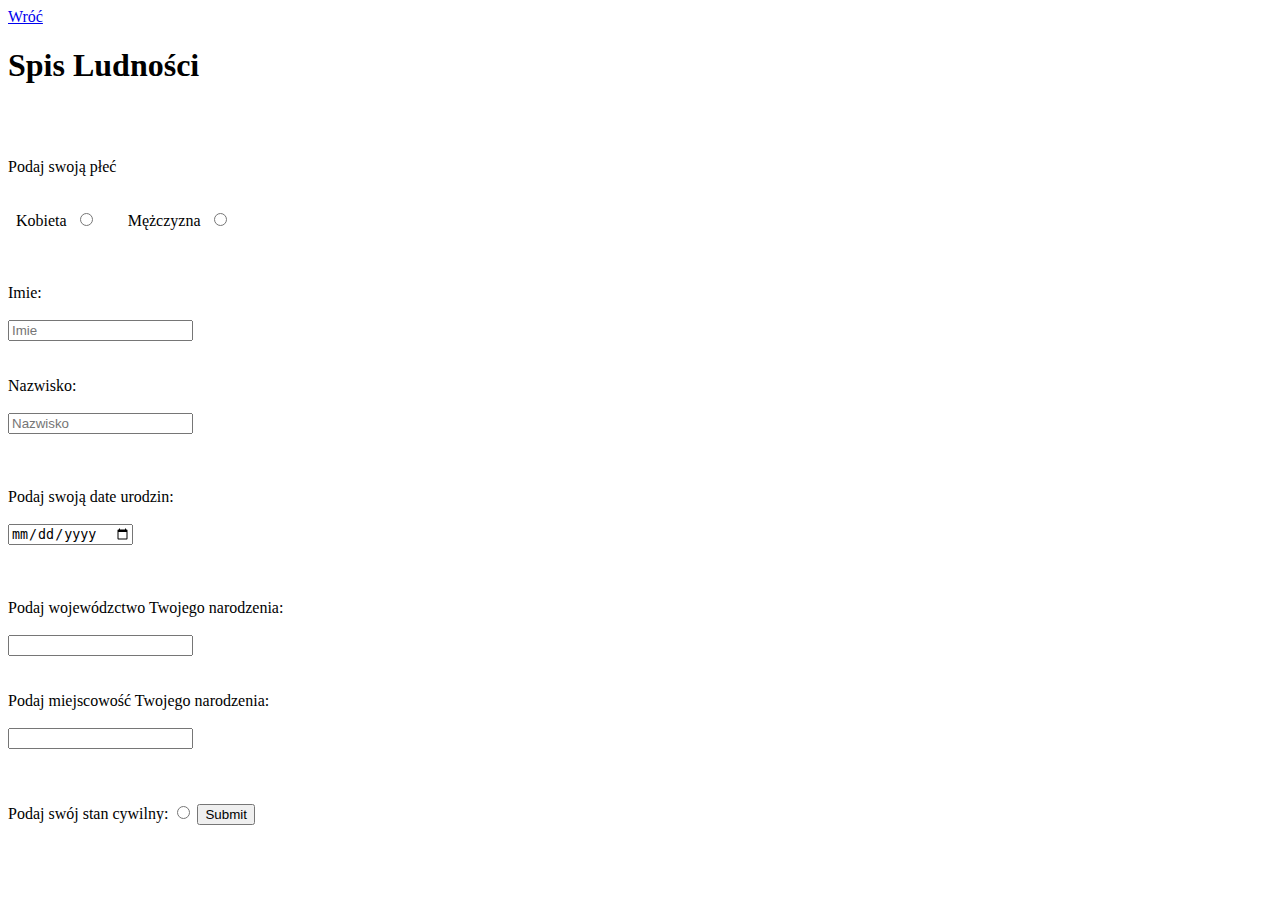
==== formularz_jarkowicz.html @ bcfd0759 "Update formularz_jarkowicz.html" ====
<!Doctype html>
<html>
	<head>
		<title>Formularz Jarkowicza</title>
		<link rel="stylesheet" href="styles.css">
		   
	</head>
	<body>
		<a href="index.html">Wróć</a>

			<h1> Spis Ludności</h1><br>

		<form>
			<div class="Sex">
				&nbsp;<p>Podaj swoją płeć</p><br>

					&nbsp;&nbsp;<label>Kobieta</label>
					&nbsp;<input type="radio" id="woman" name="selection"> &nbsp;&nbsp;&nbsp;&nbsp;

					&nbsp;&nbsp;<label>Mężczyzna</label>
					&nbsp;<input type="radio" id="men" name="selection">
			</div>
		<br><br><br>
			<div class="Name">
				<label for="fname">Imie:</label><br><br>
  				<input type="text" id="fname" name="fname" placeholder="Imie"><br><br><br>

 				<label for="lname">Nazwisko:</label><br><br>
 				<input type="text" id="lname" name="lname" placeholder="Nazwisko"><br><br><br><br>
			</div>

  			<label for="birthday">Podaj swoją date urodzin:</label><br><br>
 			<input type="date" id="birthday" name="birthday"><br><br><br><br>
			
			<label for="b-location">Podaj wojewódzctwo Twojego narodzenia:</label><br><br>
 			<input type="text" id="b-location-region" name="b-location-region"><br><br><br>
			
			<label for="b-location">Podaj miejscowość Twojego narodzenia:</label><br><br>
 			<input type="text" id="b-location" name="b-location">
 			<br><br><br><br>
			
			
			<label for="b-location">Podaj swój stan cywilny:</label>
 			<input type="radio" id="civil-state" name="civil-state">
 			<input type="submit" value="Submit"><br>
			
			
		</form>
		
	</body>
<html>
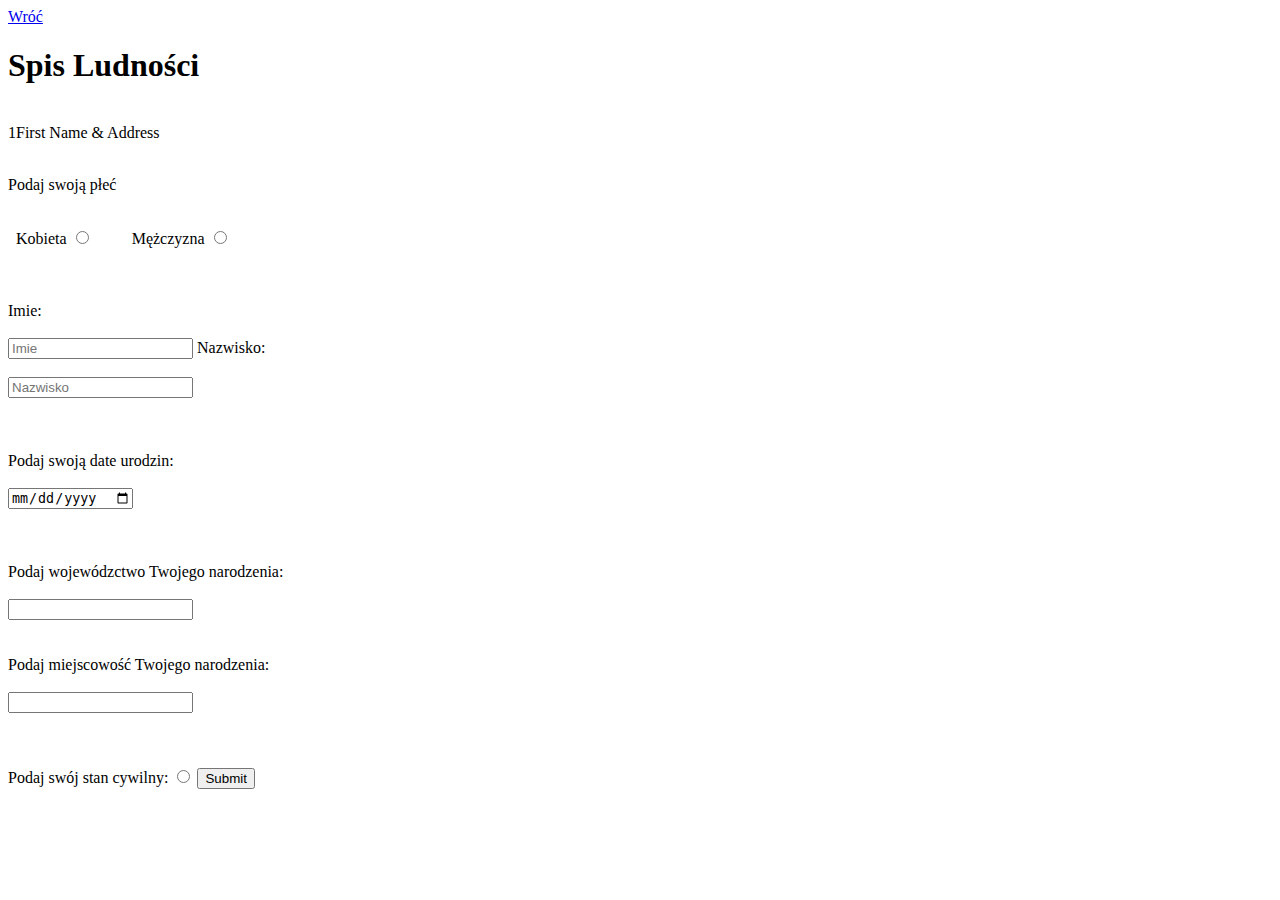
==== commit 020a80c7: "Update formularz_jarkowicz.html" ====
--- a/formularz_jarkowicz.html
+++ b/formularz_jarkowicz.html
@@ -11,23 +11,29 @@
 			<h1> Spis Ludności</h1><br>
 
 		<form>
-			<div class="Sex">
-				&nbsp;<p>Podaj swoją płeć</p><br>
+			<div class="section"><span>1</span>First Name & Address</div>
+				<div class="Sex">
+					&nbsp;<p>Podaj swoją płeć</p><br>
 
-					&nbsp;&nbsp;<label>Kobieta</label>
-					&nbsp;<input type="radio" id="woman" name="selection"> &nbsp;&nbsp;&nbsp;&nbsp;
+						&nbsp;&nbsp;<label>Kobieta</label>
+						<input type="radio" id="woman" name="selection"> &nbsp;&nbsp;&nbsp;&nbsp;&nbsp;&nbsp;
 
-					&nbsp;&nbsp;<label>Mężczyzna</label>
-					&nbsp;<input type="radio" id="men" name="selection">
+						&nbsp;&nbsp;<label>Mężczyzna</label>
+						<input type="radio" id="men" name="selection">
+				</div>
 			</div>
+
+			<br><br><br>
+
+				<div class="Name">
+					<label for="fname">Imie:</label><br><br>
+  					<input type="text" id="fname" name="fname" placeholder="Imie">
+
+ 					<label for="lname">Nazwisko:</label><br><br>
+ 					<input type="text" id="lname" name="lname" placeholder="Nazwisko">
+				</div>
+
 		<br><br><br>
-			<div class="Name">
-				<label for="fname">Imie:</label><br><br>
-  				<input type="text" id="fname" name="fname" placeholder="Imie"><br><br><br>
-
- 				<label for="lname">Nazwisko:</label><br><br>
- 				<input type="text" id="lname" name="lname" placeholder="Nazwisko"><br><br><br><br>
-			</div>
 
   			<label for="birthday">Podaj swoją date urodzin:</label><br><br>
  			<input type="date" id="birthday" name="birthday"><br><br><br><br>
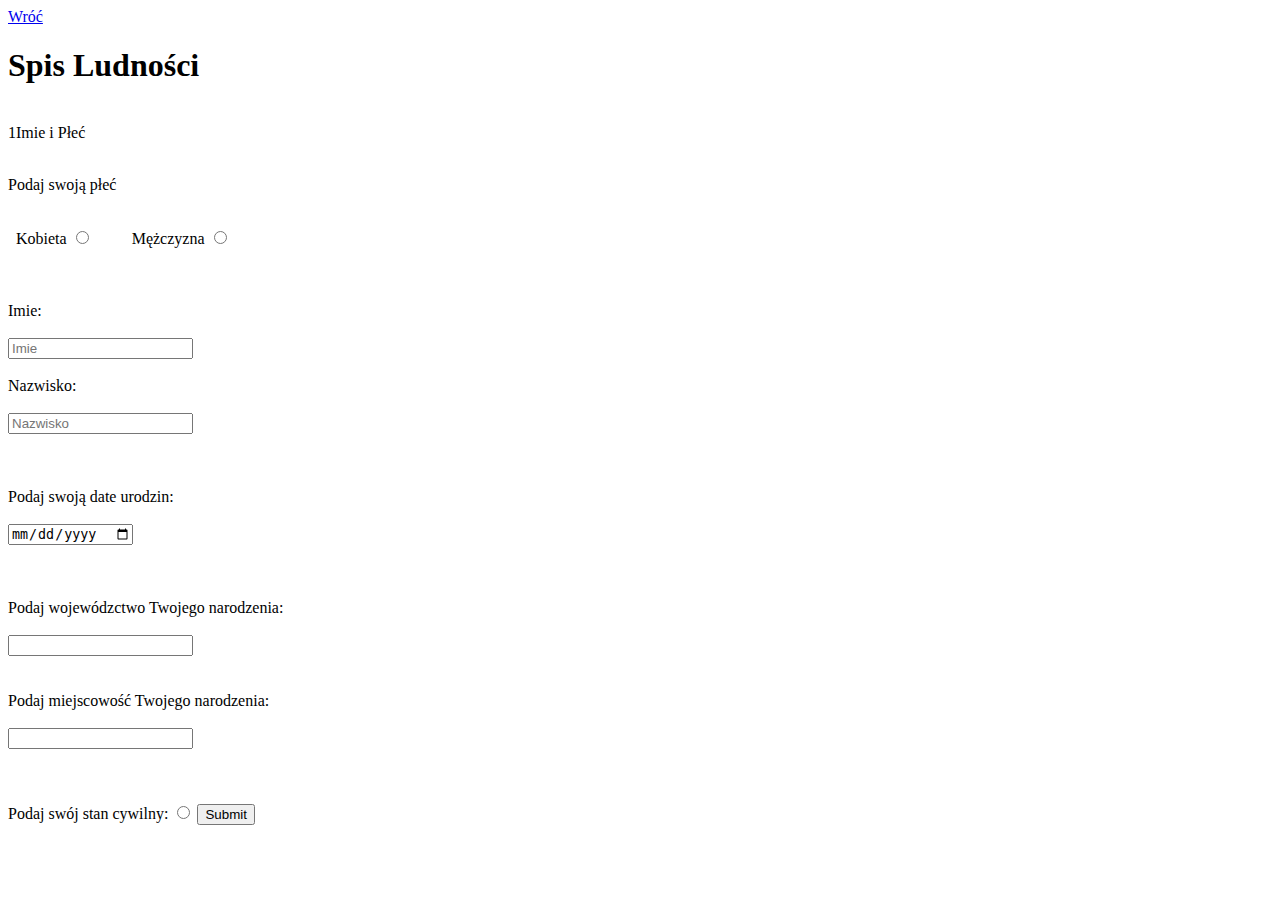
==== commit a52196db: "Update formularz_jarkowicz.html" ====
--- a/formularz_jarkowicz.html
+++ b/formularz_jarkowicz.html
@@ -11,7 +11,7 @@
 			<h1> Spis Ludności</h1><br>
 
 		<form>
-			<div class="section"><span>1</span>First Name & Address</div>
+			<div class="section"><span>1</span>Imie i Płeć</div>
 				<div class="Sex">
 					&nbsp;<p>Podaj swoją płeć</p><br>
 
@@ -21,17 +21,18 @@
 						&nbsp;&nbsp;<label>Mężczyzna</label>
 						<input type="radio" id="men" name="selection">
 				</div>
-			</div>
 
-			<br><br><br>
+				<br><br><br>
 
 				<div class="Name">
 					<label for="fname">Imie:</label><br><br>
-  					<input type="text" id="fname" name="fname" placeholder="Imie">
+  					<input type="text" id="fname" name="fname" placeholder="Imie"><br><br>
 
  					<label for="lname">Nazwisko:</label><br><br>
  					<input type="text" id="lname" name="lname" placeholder="Nazwisko">
 				</div>
+			</div>
+
 
 		<br><br><br>
 
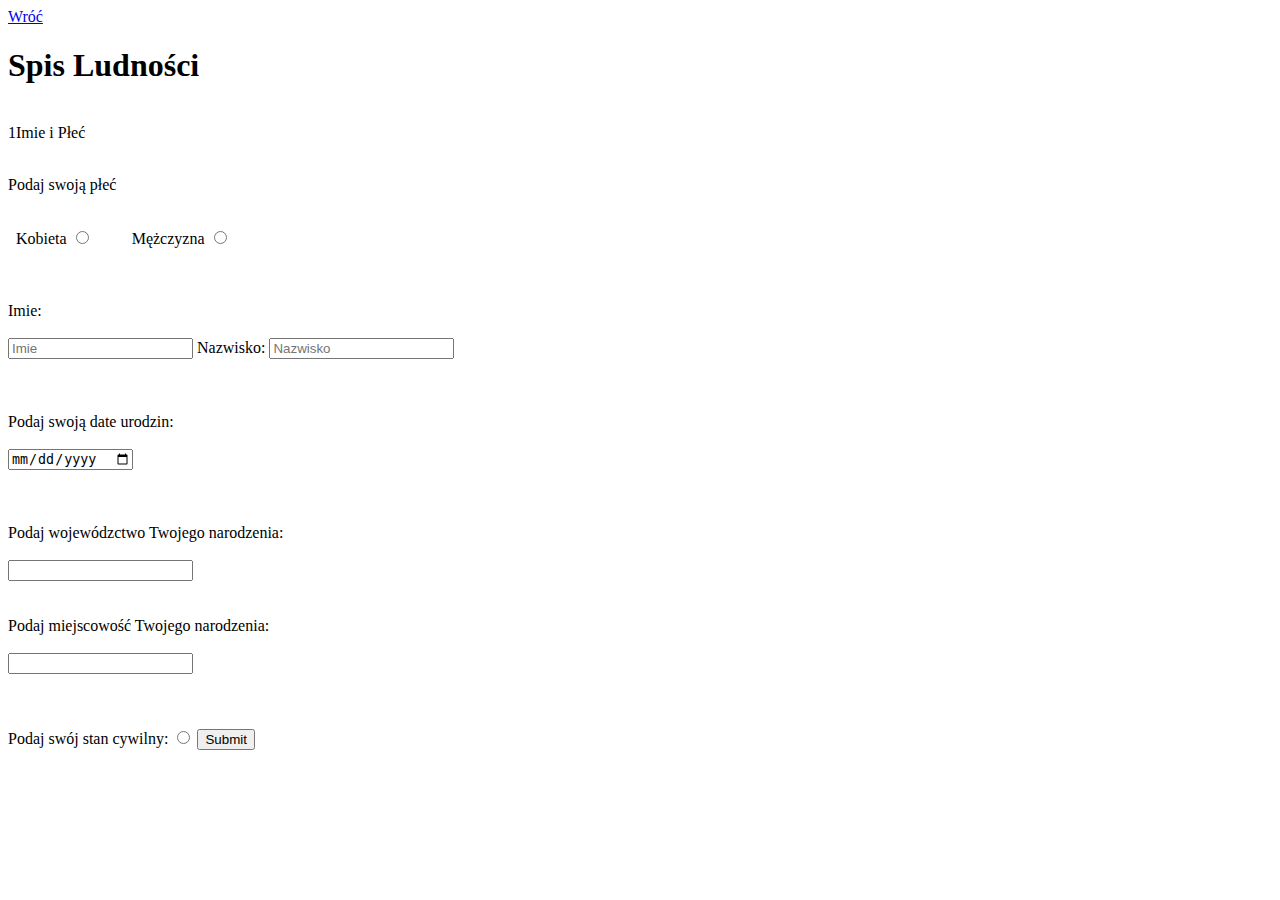
==== commit f705b0ac: "Update formularz_jarkowicz.html" ====
--- a/formularz_jarkowicz.html
+++ b/formularz_jarkowicz.html
@@ -26,9 +26,9 @@
 
 				<div class="Name">
 					<label for="fname">Imie:</label><br><br>
-  					<input type="text" id="fname" name="fname" placeholder="Imie"><br><br>
+  					<input type="text" id="fname" name="fname" placeholder="Imie">
 
- 					<label for="lname">Nazwisko:</label><br><br>
+ 					<label for="lname">Nazwisko:</label>
  					<input type="text" id="lname" name="lname" placeholder="Nazwisko">
 				</div>
 			</div>
--- a/styles.css
+++ b/styles.css
@@ -0,0 +1,17 @@
+<link href='http://fonts.googleapis.com/css?family=Bitter' rel='stylesheet' type='text/css'>
+<style type="text/css">
+
+.formularz_jarkowicz .section span {
+	background: #2A88AD;
+	padding: 5px 10px 5px 10px;
+	position: absolute;
+	border-radius: 50%;
+	-webkit-border-radius: 50%;
+	-moz-border-radius: 50%;
+	border: 4px solid #fff;
+	font-size: 14px;
+	margin-left: -45px;
+	color: #fff;
+	margin-top: -3px;
+}
+</style>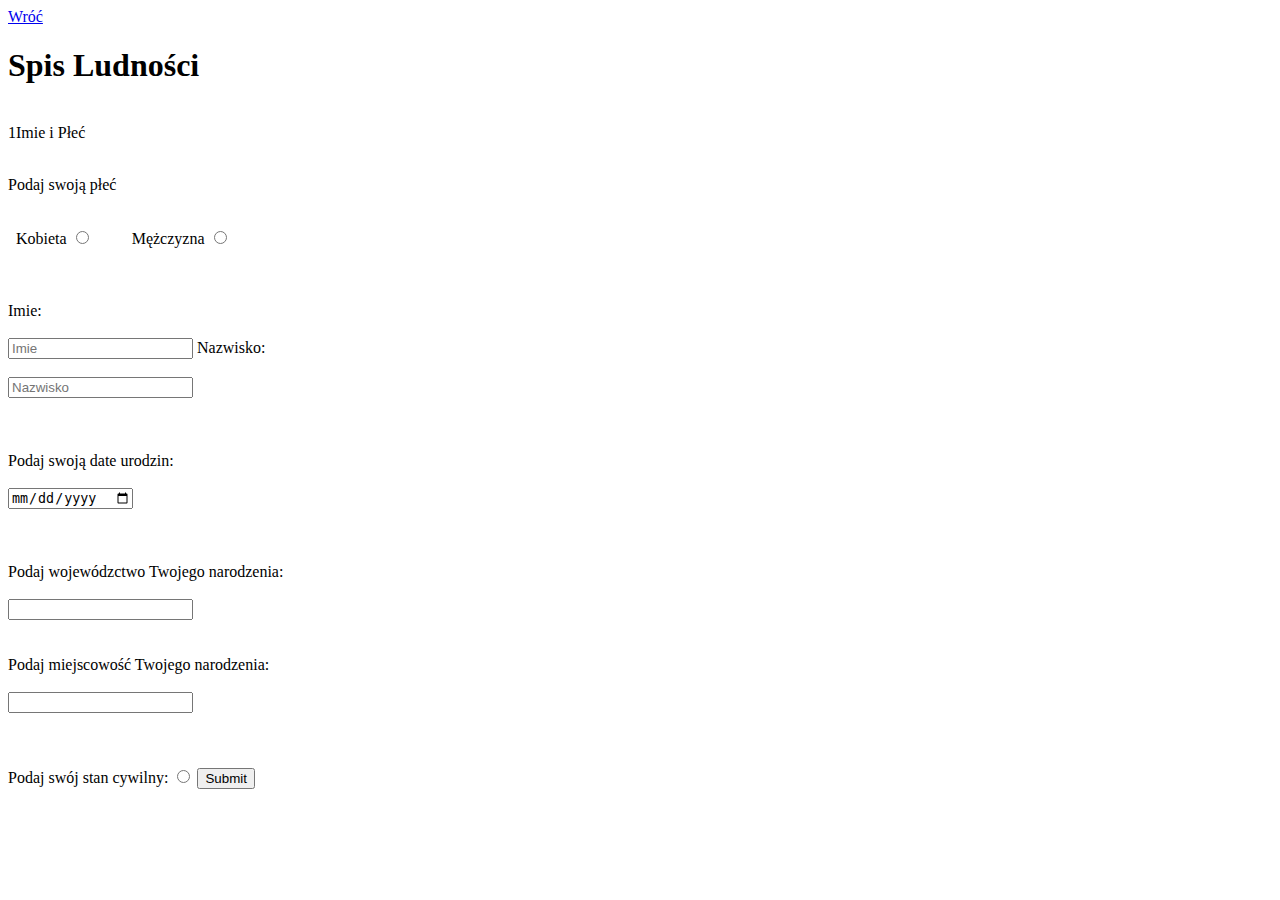
==== commit 71c93a06: "Update formularz_jarkowicz.html" ====
--- a/formularz_jarkowicz.html
+++ b/formularz_jarkowicz.html
@@ -28,7 +28,7 @@
 					<label for="fname">Imie:</label><br><br>
   					<input type="text" id="fname" name="fname" placeholder="Imie">
 
- 					<label for="lname">Nazwisko:</label>
+ 					<label for="lname">Nazwisko:</label><br><br>
  					<input type="text" id="lname" name="lname" placeholder="Nazwisko">
 				</div>
 			</div>
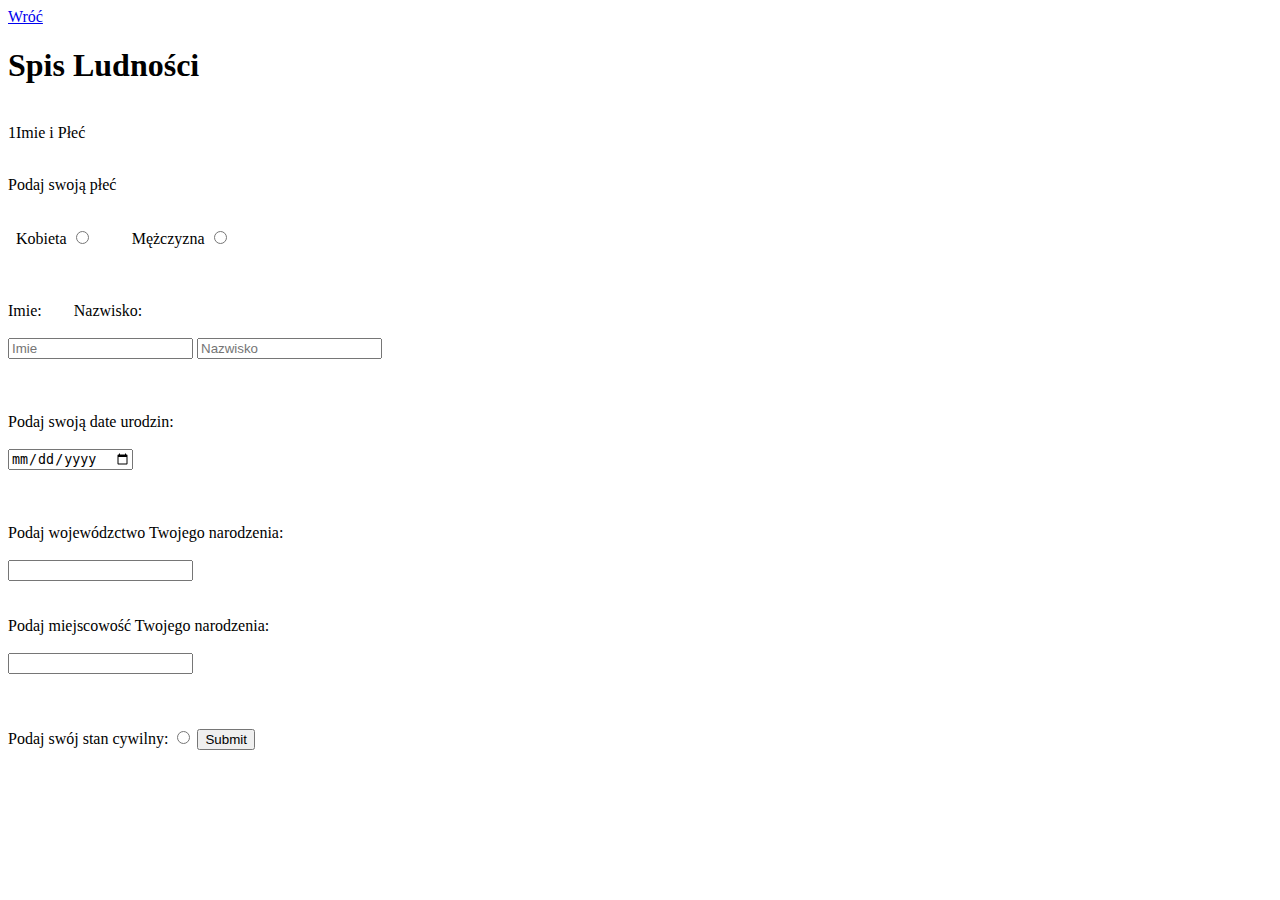
==== commit b741e695: "Update formularz_jarkowicz.html" ====
--- a/formularz_jarkowicz.html
+++ b/formularz_jarkowicz.html
@@ -25,11 +25,9 @@
 				<br><br><br>
 
 				<div class="Name">
-					<label for="fname">Imie:</label><br><br>
+					<label for="fname">Imie:</label> &nbsp;&nbsp;&nbsp;&nbsp;&nbsp;&nbsp; <label for="lname">Nazwisko:</label><br><br> 
   					<input type="text" id="fname" name="fname" placeholder="Imie">
-
- 					<label for="lname">Nazwisko:</label><br><br>
- 					<input type="text" id="lname" name="lname" placeholder="Nazwisko">
+ 					<input type="text" id="lname" name="lname" placeholder="Nazwisko"><br>
 				</div>
 			</div>
 
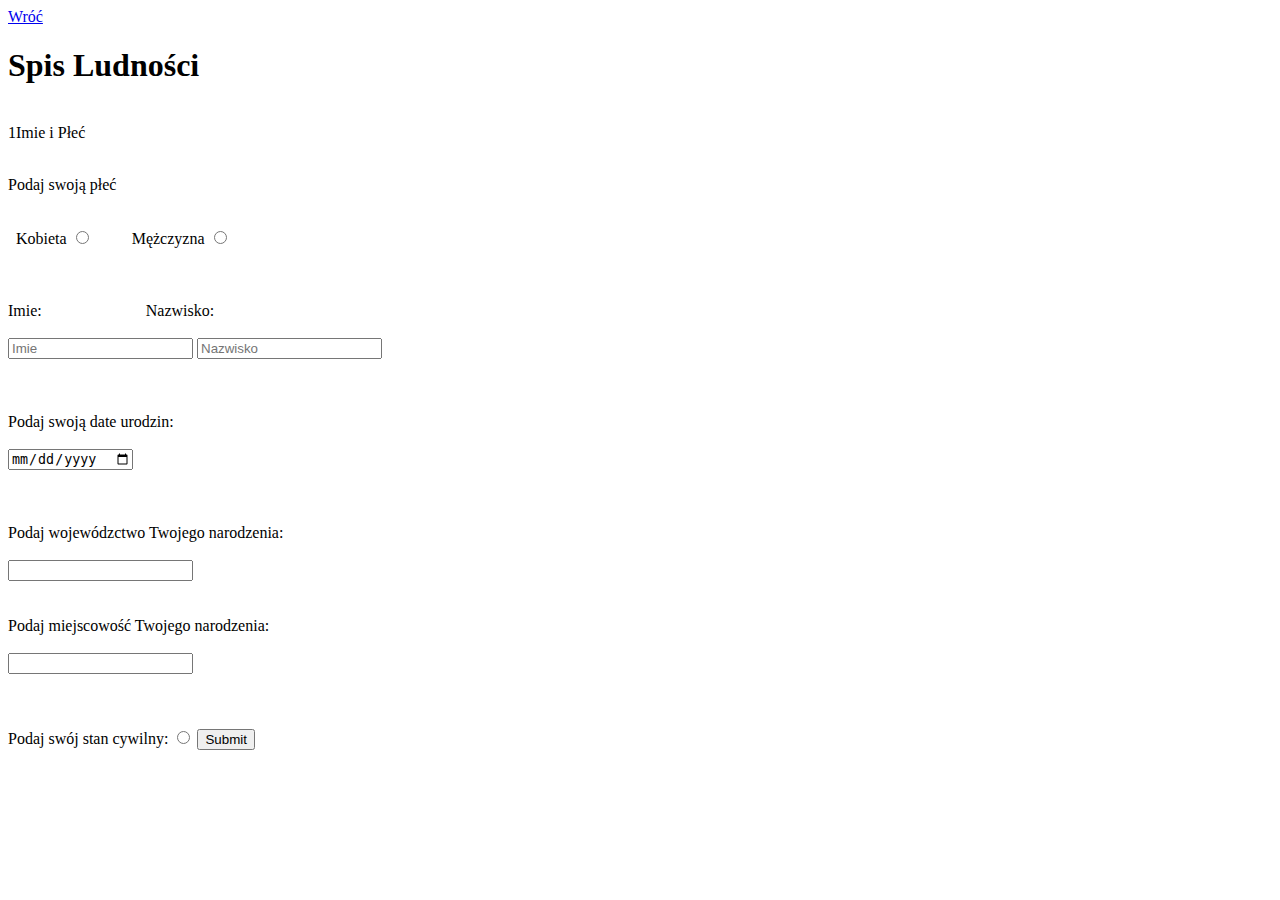
==== commit 20da1caf: "Update formularz_jarkowicz.html" ====
--- a/formularz_jarkowicz.html
+++ b/formularz_jarkowicz.html
@@ -25,7 +25,7 @@
 				<br><br><br>
 
 				<div class="Name">
-					<label for="fname">Imie:</label> &nbsp;&nbsp;&nbsp;&nbsp;&nbsp;&nbsp; <label for="lname">Nazwisko:</label><br><br> 
+					<label for="fname">Imie:</label> &nbsp;&nbsp;&nbsp;&nbsp;&nbsp;&nbsp;&nbsp;&nbsp;&nbsp;&nbsp;&nbsp;&nbsp;&nbsp;&nbsp;&nbsp;&nbsp;&nbsp;&nbsp;&nbsp;&nbsp;&nbsp;&nbsp;&nbsp;&nbsp; <label for="lname">Nazwisko:</label><br><br> 
   					<input type="text" id="fname" name="fname" placeholder="Imie">
  					<input type="text" id="lname" name="lname" placeholder="Nazwisko"><br>
 				</div>
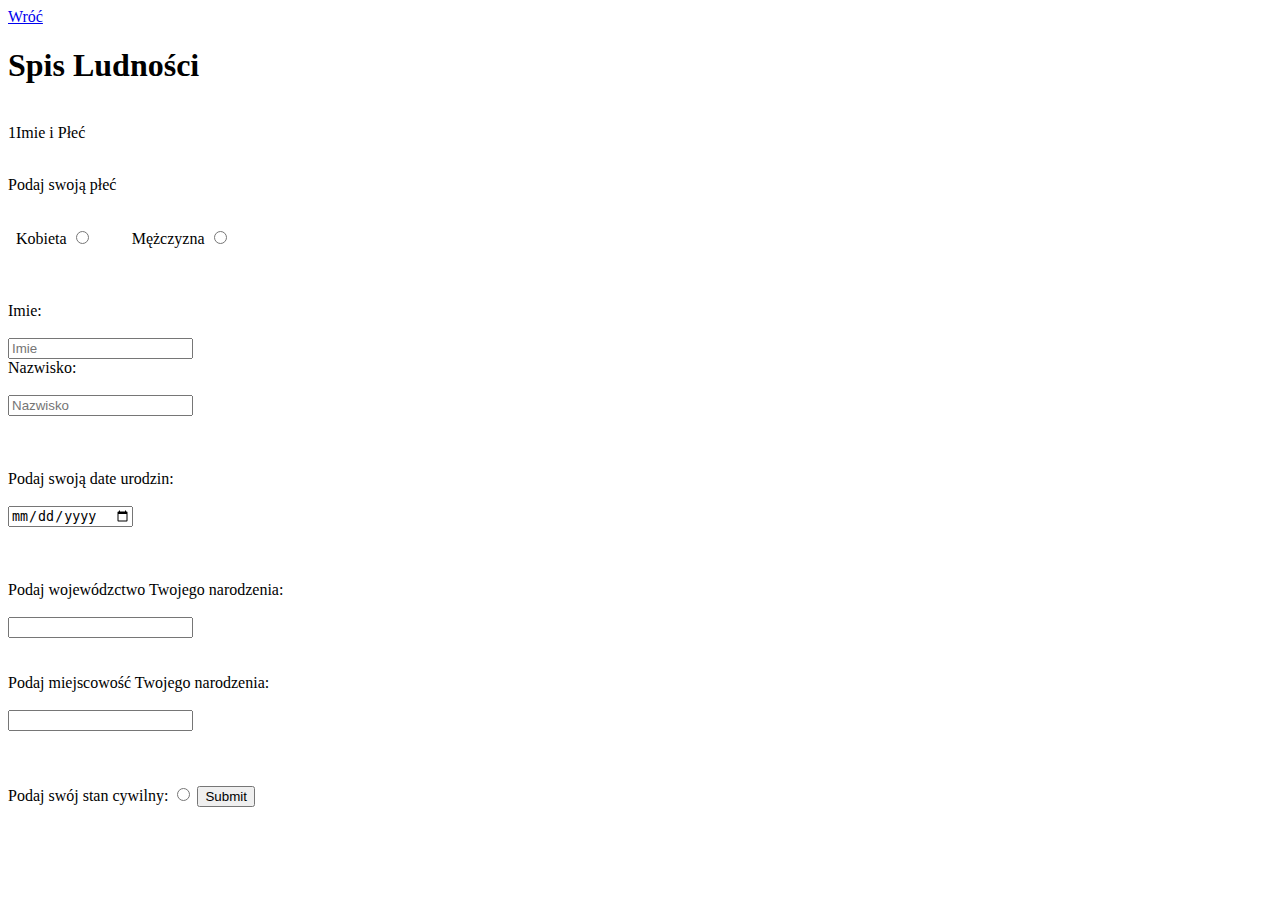
==== commit f5ece8d4: "ok" ====
--- a/formularz_jarkowicz.html
+++ b/formularz_jarkowicz.html
@@ -25,10 +25,15 @@
 				<br><br><br>
 
 				<div class="Name">
-					<label for="fname">Imie:</label> &nbsp;&nbsp;&nbsp;&nbsp;&nbsp;&nbsp;&nbsp;&nbsp;&nbsp;&nbsp;&nbsp;&nbsp;&nbsp;&nbsp;&nbsp;&nbsp;&nbsp;&nbsp;&nbsp;&nbsp;&nbsp;&nbsp;&nbsp;&nbsp; <label for="lname">Nazwisko:</label><br><br> 
+					<label for="fname">Imie:</label><br><br>
   					<input type="text" id="fname" name="fname" placeholder="Imie">
- 					<input type="text" id="lname" name="lname" placeholder="Nazwisko"><br>
 				</div>
+				
+				<div class="surname">
+ 					<label for="lname">Nazwisko:</label><br><br>
+ 					<input type="text" id="lname" name="lname" placeholder="Nazwisko">
+				</div>
+			
 			</div>
 
 
--- a/styles.css
+++ b/styles.css
@@ -1,5 +1,9 @@
 <link href='http://fonts.googleapis.com/css?family=Bitter' rel='stylesheet' type='text/css'>
 <style type="text/css">
+
+section{
+    background: red;
+}
 
 .formularz_jarkowicz .section span {
 	background: #2A88AD;
